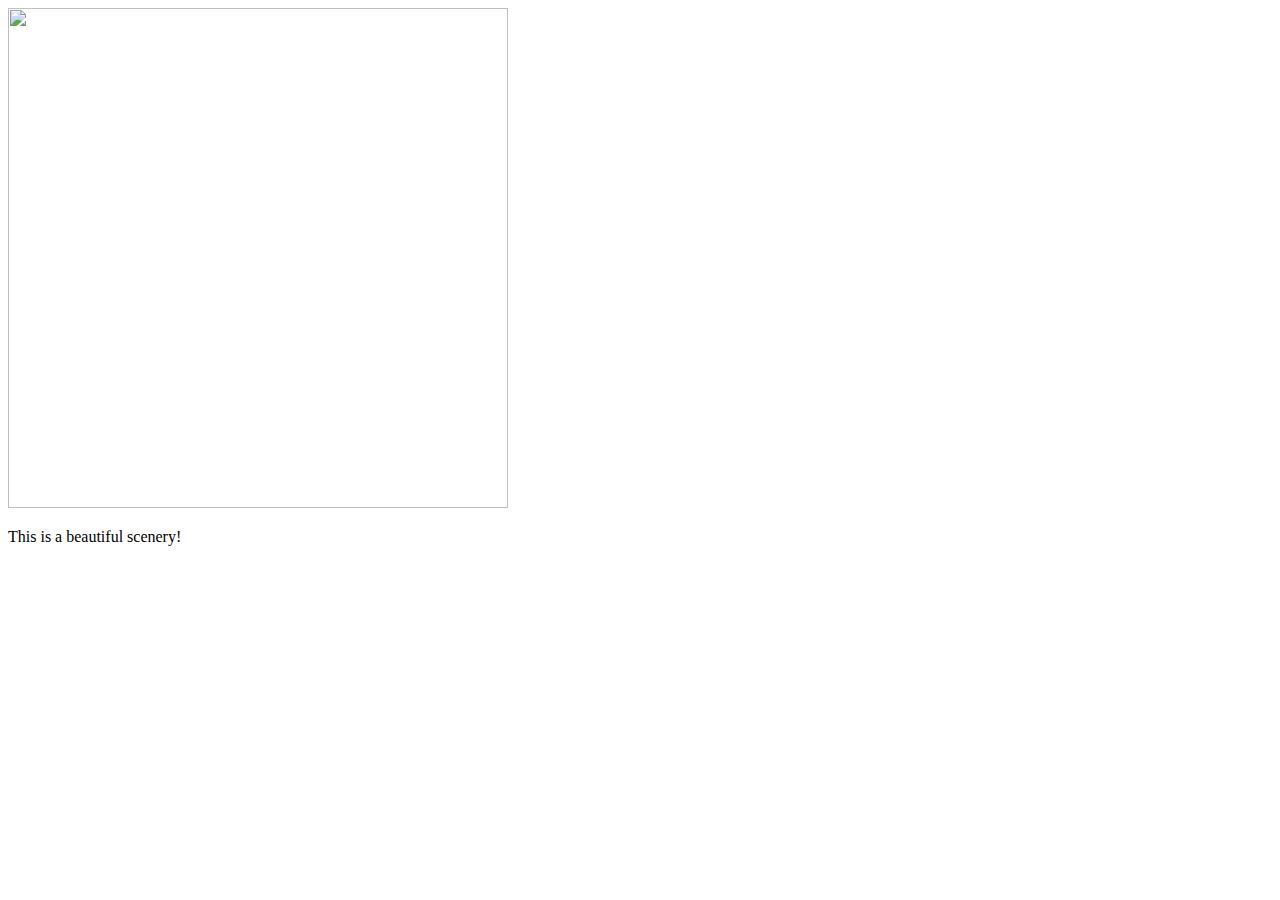
==== html/index.html @ 3b06bbdd "Add files via upload" ====
<!DOCTYPE html>
 <html> 
    <head>
        <title>Divya's Webpage</title> 
 </head>
         <body>
            <img width="500"height="500"src="images/scratch2.jpg">
             
            <p>This is a beautiful scenery!</p>
        </body>
    </html>
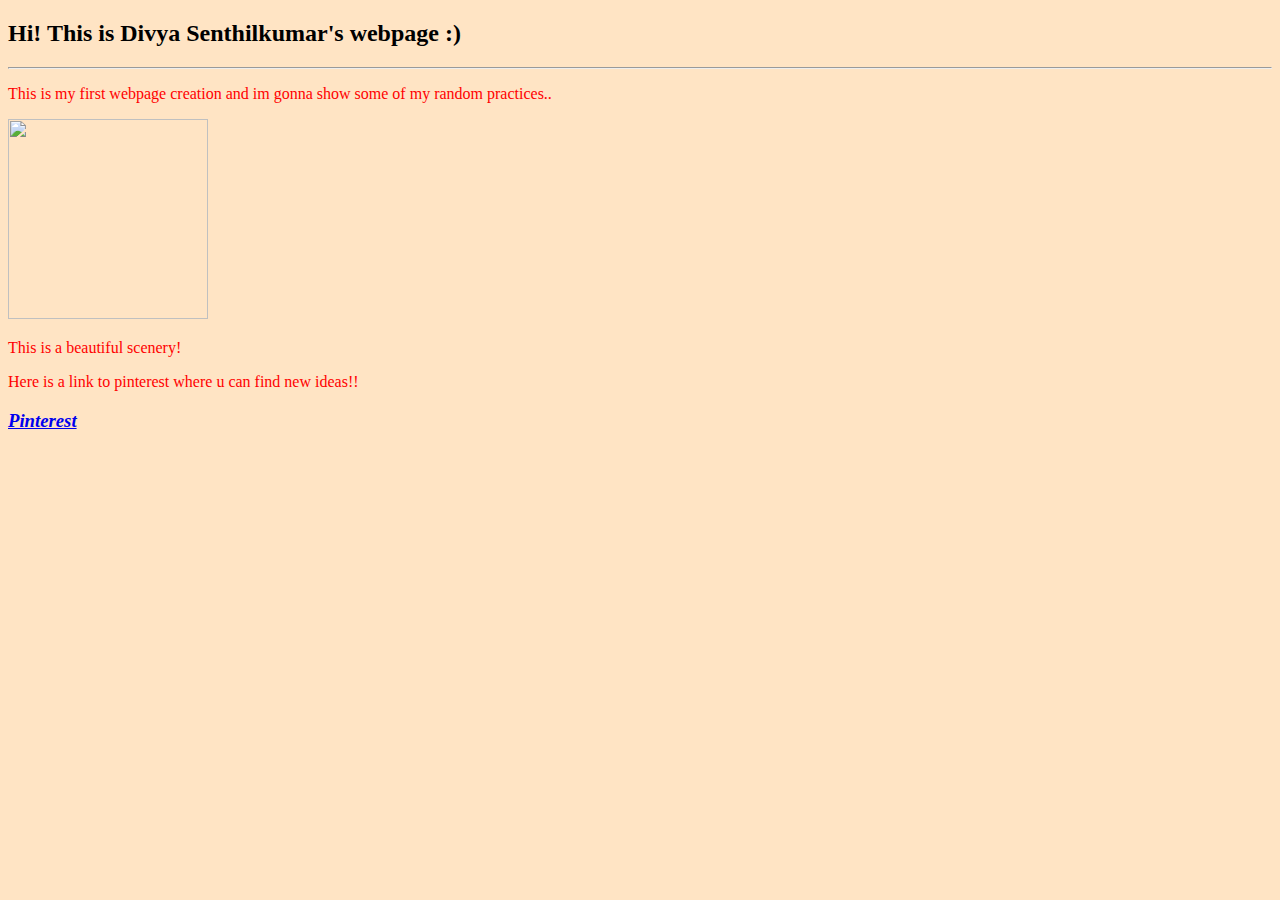
==== commit d31f386b: "Add files via upload" ====
--- a/html/index.html
+++ b/html/index.html
@@ -3,9 +3,14 @@
     <head>
         <title>Divya's Webpage</title> 
  </head>
-         <body>
-            <img width="500"height="500"src="images/scratch2.jpg">
+         <body style="background-color:bisque";></body>
+            <h2><b>Hi! This is Divya Senthilkumar's webpage :)</b></h2>
+            <hr/>
+            <p style="color:red">This is my first webpage creation and im gonna show some of my random practices..</p>
+            <img width="200"height="200"src="images/scratch2.jpg"/>
              
-            <p>This is a beautiful scenery!</p>
+            <p style="color:red">This is a beautiful scenery!</p>
+            <p style="color:red">Here is  a link to pinterest where u can find new ideas!!</p>
+            <a href="https://in.pinterest.com/"><h3><b><i>Pinterest</i></b></h3></a>
         </body>
     </html> 